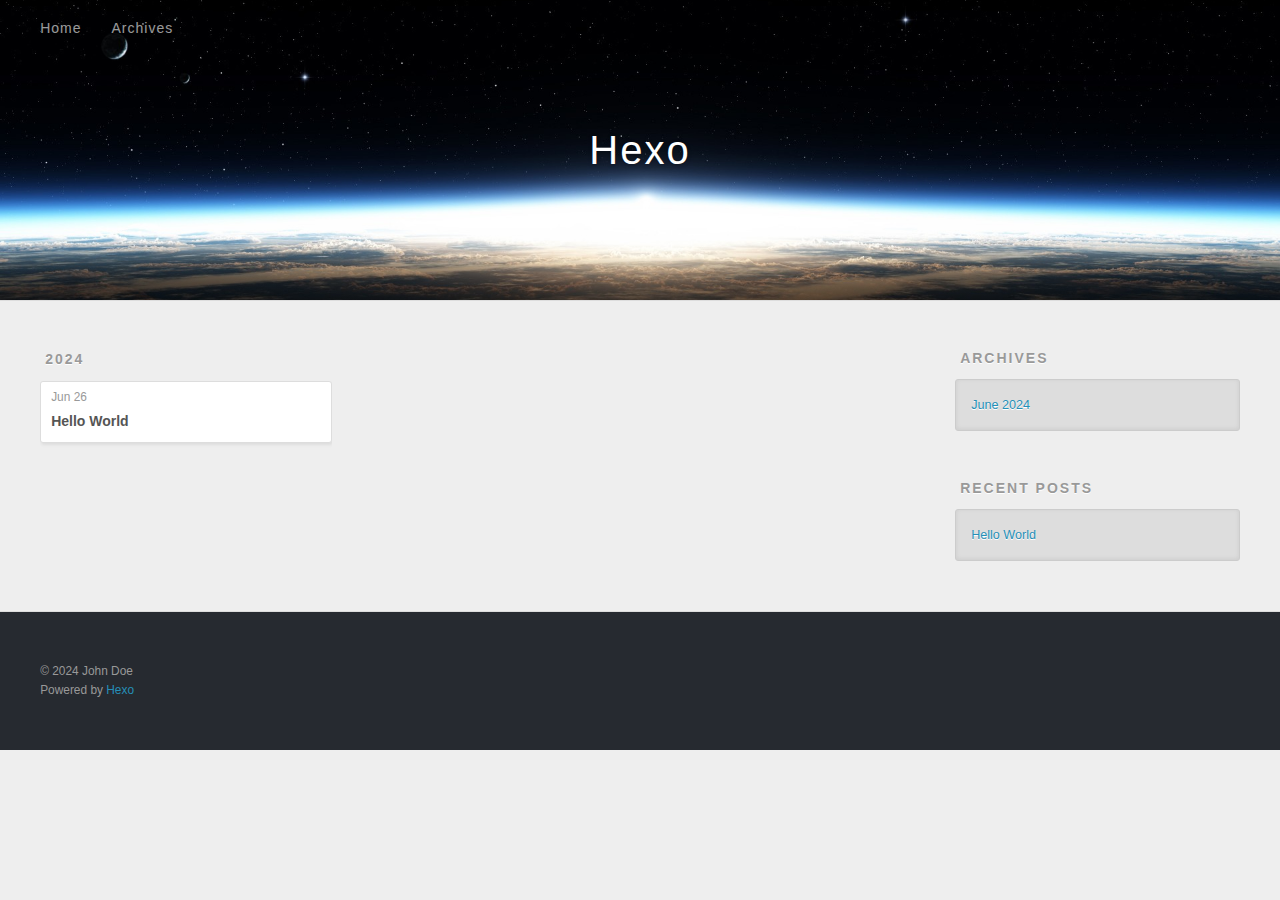
==== archives/index.html @ b45ccfac "Site updated: 2024-06-27 16:33:14" ====
<!DOCTYPE html>
<html>
<head>
  <meta charset="utf-8">
  
  
  <title>Archives | Hexo</title>
  <meta name="viewport" content="width=device-width, initial-scale=1, shrink-to-fit=no">
  <meta property="og:type" content="website">
<meta property="og:title" content="Hexo">
<meta property="og:url" content="http://example.com/archives/index.html">
<meta property="og:site_name" content="Hexo">
<meta property="og:locale" content="en_US">
<meta property="article:author" content="John Doe">
<meta name="twitter:card" content="summary">
  
    <link rel="alternate" href="/atom.xml" title="Hexo" type="application/atom+xml">
  
  
    <link rel="shortcut icon" href="/favicon.png">
  
  
  
<link rel="stylesheet" href="/css/style.css">

  
    
<link rel="stylesheet" href="/fancybox/jquery.fancybox.min.css">

  
  
<meta name="generator" content="Hexo 7.2.0"></head>

<body>
  <div id="container">
    <div id="wrap">
      <header id="header">
  <div id="banner"></div>
  <div id="header-outer" class="outer">
    <div id="header-title" class="inner">
      <h1 id="logo-wrap">
        <a href="/" id="logo">Hexo</a>
      </h1>
      
    </div>
    <div id="header-inner" class="inner">
      <nav id="main-nav">
        <a id="main-nav-toggle" class="nav-icon"><span class="fa fa-bars"></span></a>
        
          <a class="main-nav-link" href="/">Home</a>
        
          <a class="main-nav-link" href="/archives">Archives</a>
        
      </nav>
      <nav id="sub-nav">
        
        
          <a class="nav-icon" href="/atom.xml" title="RSS Feed"><span class="fa fa-rss"></span></a>
        
        <a class="nav-icon nav-search-btn" title="Search"><span class="fa fa-search"></span></a>
      </nav>
      <div id="search-form-wrap">
        <form action="//google.com/search" method="get" accept-charset="UTF-8" class="search-form"><input type="search" name="q" class="search-form-input" placeholder="Search"><button type="submit" class="search-form-submit">&#xF002;</button><input type="hidden" name="sitesearch" value="http://example.com"></form>
      </div>
    </div>
  </div>
</header>

      <div class="outer">
        <section id="main">
  
  
    
    
      
      
      <section class="archives-wrap">
        <div class="archive-year-wrap">
          <a href="/archives/2024" class="archive-year">2024</a>
        </div>
        <div class="archives">
    
    <article class="archive-article archive-type-post">
  <div class="archive-article-inner">
    <header class="archive-article-header">
      <a href="/2024/06/26/hello-world/" class="archive-article-date">
  <time class="dt-published" datetime="2024-06-26T07:17:37.212Z" itemprop="datePublished">Jun 26</time>
</a>
      
  
    <h1 itemprop="name">
      <a class="archive-article-title" href="/2024/06/26/hello-world/">Hello World</a>
    </h1>
  

    </header>
  </div>
</article>
  
  
    </div></section>
  


</section>
        
          <aside id="sidebar">
  
    

  
    

  
    
  
    
  <div class="widget-wrap">
    <h3 class="widget-title">Archives</h3>
    <div class="widget">
      <ul class="archive-list"><li class="archive-list-item"><a class="archive-list-link" href="/archives/2024/06/">June 2024</a></li></ul>
    </div>
  </div>


  
    
  <div class="widget-wrap">
    <h3 class="widget-title">Recent Posts</h3>
    <div class="widget">
      <ul>
        
          <li>
            <a href="/2024/06/26/hello-world/">Hello World</a>
          </li>
        
      </ul>
    </div>
  </div>

  
</aside>
        
      </div>
      <footer id="footer">
  
  <div class="outer">
    <div id="footer-info" class="inner">
      
      &copy; 2024 John Doe<br>
      Powered by <a href="https://hexo.io/" target="_blank">Hexo</a>
    </div>
  </div>
</footer>

    </div>
    <nav id="mobile-nav">
  
    <a href="/" class="mobile-nav-link">Home</a>
  
    <a href="/archives" class="mobile-nav-link">Archives</a>
  
</nav>
    


<script src="/js/jquery-3.6.4.min.js"></script>



  
<script src="/fancybox/jquery.fancybox.min.js"></script>




<script src="/js/script.js"></script>





  </div>
</body>
</html>
---- css/style.css ----
body {
  width: 100%;
}
body:before,
body:after {
  content: "";
  display: table;
}
body:after {
  clear: both;
}
html,
body,
div,
span,
applet,
object,
iframe,
h1,
h2,
h3,
h4,
h5,
h6,
p,
blockquote,
pre,
a,
abbr,
acronym,
address,
big,
cite,
code,
del,
dfn,
em,
img,
ins,
kbd,
q,
s,
samp,
small,
strike,
strong,
sub,
sup,
tt,
var,
dl,
dt,
dd,
ol,
ul,
li,
fieldset,
form,
label,
legend,
table,
caption,
tbody,
tfoot,
thead,
tr,
th,
td {
  margin: 0;
  padding: 0;
  border: 0;
  outline: 0;
  font-weight: inherit;
  font-style: inherit;
  font-family: inherit;
  font-size: 100%;
  vertical-align: baseline;
}
body {
  line-height: 1;
  color: #000;
  background: #fff;
}
ol,
ul {
  list-style: none;
}
table {
  border-collapse: separate;
  border-spacing: 0;
  vertical-align: middle;
}
caption,
th,
td {
  text-align: left;
  font-weight: normal;
  vertical-align: middle;
}
a img {
  border: none;
}
input,
button {
  margin: 0;
  padding: 0;
}
input::-moz-focus-inner,
button::-moz-focus-inner {
  border: 0;
  padding: 0;
}
html,
body,
#container {
  height: 100%;
}
body {
  background: #eee;
  font: 14px -apple-system, BlinkMacSystemFont, "Segoe UI", "Roboto", "Oxygen", "Ubuntu", "Cantarell", "Fira Sans", "Droid Sans", "Helvetica Neue", sans-serif;
  -webkit-text-size-adjust: 100%;
}
.outer {
  max-width: 1220px;
  margin: 0 auto;
  padding: 0 20px;
}
.outer:before,
.outer:after {
  content: "";
  display: table;
}
.outer:after {
  clear: both;
}
.inner {
  display: inline;
  float: left;
  width: 98.33333333333333%;
  margin: 0 0.833333333333333%;
}
.left,
.alignleft {
  float: left;
}
.right,
.alignright {
  float: right;
}
.clear {
  clear: both;
}
#container {
  position: relative;
}
.mobile-nav-on {
  overflow: hidden;
}
#wrap {
  height: 100%;
  width: 100%;
  position: absolute;
  top: 0;
  left: 0;
  -webkit-transition: 0.2s ease-out;
  -moz-transition: 0.2s ease-out;
  -ms-transition: 0.2s ease-out;
  transition: 0.2s ease-out;
  z-index: 1;
  background: #eee;
}
.mobile-nav-on #wrap {
  left: 280px;
}
@media screen and (min-width: 768px) {
  #main {
    display: inline;
    float: left;
    width: 73.33333333333333%;
    margin: 0 0.833333333333333%;
  }
}
.article-date,
.article-category-link,
.archive-year,
.widget-title {
  text-decoration: none;
  text-transform: uppercase;
  letter-spacing: 2px;
  color: #999;
  margin-bottom: 1em;
  margin-left: 5px;
  line-height: 1em;
  text-shadow: 0 1px #fff;
  font-weight: bold;
}
.article-inner,
.archive-article-inner {
  background: #fff;
  -webkit-box-shadow: 1px 2px 3px #ddd;
  box-shadow: 1px 2px 3px #ddd;
  border: 1px solid #ddd;
  border-radius: 3px;
}
.article-entry h1,
.widget h1 {
  font-size: 2em;
}
.article-entry h2,
.widget h2 {
  font-size: 1.5em;
}
.article-entry h3,
.widget h3 {
  font-size: 1.3em;
}
.article-entry h4,
.widget h4 {
  font-size: 1.2em;
}
.article-entry h5,
.widget h5 {
  font-size: 1em;
}
.article-entry h6,
.widget h6 {
  font-size: 1em;
  color: #999;
}
.article-entry hr,
.widget hr {
  border: 1px dashed #ddd;
}
.article-entry strong,
.widget strong {
  font-weight: bold;
}
.article-entry em,
.widget em,
.article-entry cite,
.widget cite {
  font-style: italic;
}
.article-entry sup,
.widget sup,
.article-entry sub,
.widget sub {
  font-size: 0.75em;
  line-height: 0;
  position: relative;
  vertical-align: baseline;
}
.article-entry sup,
.widget sup {
  top: -0.5em;
}
.article-entry sub,
.widget sub {
  bottom: -0.2em;
}
.article-entry small,
.widget small {
  font-size: 0.85em;
}
.article-entry acronym,
.widget acronym,
.article-entry abbr,
.widget abbr {
  border-bottom: 1px dotted;
}
.article-entry ul,
.widget ul,
.article-entry ol,
.widget ol,
.article-entry dl,
.widget dl {
  margin: 0 20px;
  line-height: 1.6em;
}
.article-entry ul ul,
.widget ul ul,
.article-entry ol ul,
.widget ol ul,
.article-entry ul ol,
.widget ul ol,
.article-entry ol ol,
.widget ol ol {
  margin-top: 0;
  margin-bottom: 0;
}
.article-entry ul,
.widget ul {
  list-style: disc;
}
.article-entry ol,
.widget ol {
  list-style: decimal;
}
.article-entry dt,
.widget dt {
  font-weight: bold;
}
#header {
  height: 300px;
  position: relative;
  border-bottom: 1px solid #ddd;
}
#header:before,
#header:after {
  content: "";
  position: absolute;
  left: 0;
  right: 0;
  height: 40px;
}
#header:before {
  top: 0;
  background: -webkit-linear-gradient(rgba(0,0,0,0.2), transparent);
  background: -moz-linear-gradient(rgba(0,0,0,0.2), transparent);
  background: -ms-linear-gradient(rgba(0,0,0,0.2), transparent);
  background: linear-gradient(rgba(0,0,0,0.2), transparent);
}
#header:after {
  bottom: 0;
  background: -webkit-linear-gradient(transparent, rgba(0,0,0,0.2));
  background: -moz-linear-gradient(transparent, rgba(0,0,0,0.2));
  background: -ms-linear-gradient(transparent, rgba(0,0,0,0.2));
  background: linear-gradient(transparent, rgba(0,0,0,0.2));
}
#header-outer {
  height: 100%;
  position: relative;
}
#header-inner {
  position: relative;
  overflow: hidden;
}
#banner {
  position: absolute;
  top: 0;
  left: 0;
  width: 100%;
  height: 100%;
  background: url("images/banner.jpg") center #000;
  background-size: cover;
  z-index: -1;
}
#header-title {
  text-align: center;
  height: 40px;
  position: absolute;
  top: 50%;
  left: 0;
  margin-top: -20px;
}
#logo,
#subtitle {
  text-decoration: none;
  color: #fff;
  font-weight: 300;
  text-shadow: 0 1px 4px rgba(0,0,0,0.3);
}
#logo {
  font-size: 40px;
  line-height: 40px;
  letter-spacing: 2px;
}
#subtitle {
  font-size: 16px;
  line-height: 16px;
  letter-spacing: 1px;
}
#subtitle-wrap {
  margin-top: 16px;
}
#main-nav {
  float: left;
  margin-left: -15px;
}
.nav-icon,
.main-nav-link {
  float: left;
  color: #fff;
  opacity: 0.6;
  text-decoration: none;
  text-shadow: 0 1px rgba(0,0,0,0.2);
  -webkit-transition: opacity 0.2s;
  -moz-transition: opacity 0.2s;
  -ms-transition: opacity 0.2s;
  transition: opacity 0.2s;
  display: block;
  padding: 20px 15px;
}
.nav-icon:hover,
.main-nav-link:hover {
  opacity: 1;
}
.nav-icon {
  text-align: center;
  font-size: 14px;
  width: 14px;
  height: 14px;
  padding: 20px 15px;
  position: relative;
  cursor: pointer;
}
.main-nav-link {
  font-weight: 300;
  letter-spacing: 1px;
}
@media screen and (max-width: 479px) {
  .main-nav-link {
    display: none;
  }
}
#main-nav-toggle {
  display: none;
}
@media screen and (max-width: 479px) {
  #main-nav-toggle {
    display: block;
  }
}
#sub-nav {
  float: right;
  margin-right: -15px;
}
#search-form-wrap {
  position: absolute;
  top: 15px;
  width: 150px;
  height: 30px;
  right: -150px;
  opacity: 0;
  -webkit-transition: 0.2s ease-out;
  -moz-transition: 0.2s ease-out;
  -ms-transition: 0.2s ease-out;
  transition: 0.2s ease-out;
}
#search-form-wrap.on {
  opacity: 1;
  right: 0;
}
@media screen and (max-width: 479px) {
  #search-form-wrap {
    width: 100%;
    right: -100%;
  }
}
.search-form {
  position: absolute;
  top: 0;
  left: 0;
  right: 0;
  background: #fff;
  padding: 5px 15px;
  border-radius: 15px;
  -webkit-box-shadow: 0 0 10px rgba(0,0,0,0.3);
  box-shadow: 0 0 10px rgba(0,0,0,0.3);
}
.search-form-input {
  border: none;
  background: none;
  color: #555;
  width: 100%;
  font: 13px -apple-system, BlinkMacSystemFont, "Segoe UI", "Roboto", "Oxygen", "Ubuntu", "Cantarell", "Fira Sans", "Droid Sans", "Helvetica Neue", sans-serif;
  outline: none;
}
.search-form-input::-webkit-search-results-decoration,
.search-form-input::-webkit-search-cancel-button {
  -webkit-appearance: none;
}
.search-form-submit {
  position: absolute;
  top: 50%;
  right: 10px;
  margin-top: -7px;
  font: 13px ForkAwesome;
  border: none;
  background: none;
  color: #bbb;
  cursor: pointer;
}
.search-form-submit:hover,
.search-form-submit:focus {
  color: #777;
}
.article {
  margin: 50px 0;
}
.article-inner {
  overflow: hidden;
}
.article-meta:before,
.article-meta:after {
  content: "";
  display: table;
}
.article-meta:after {
  clear: both;
}
.article-date {
  float: left;
}
.article-category {
  float: left;
  line-height: 1em;
  color: #ccc;
  text-shadow: 0 1px #fff;
  margin-left: 8px;
}
.article-category:before {
  content: "\2022";
}
.article-category-link {
  margin: 0 12px 1em;
}
.article-header {
  padding: 20px 20px 0;
}
.article-title {
  text-decoration: none;
  font-size: 2em;
  font-weight: bold;
  color: #555;
  line-height: 1.1em;
  -webkit-transition: color 0.2s;
  -moz-transition: color 0.2s;
  -ms-transition: color 0.2s;
  transition: color 0.2s;
}
a.article-title:hover {
  color: #258fb8;
}
.article-entry {
  color: #555;
  padding: 0 20px;
}
.article-entry:before,
.article-entry:after {
  content: "";
  display: table;
}
.article-entry:after {
  clear: both;
}
.article-entry p,
.article-entry table {
  line-height: 1.6em;
  margin: 1.6em 0;
}
.article-entry h1,
.article-entry h2,
.article-entry h3,
.article-entry h4,
.article-entry h5,
.article-entry h6 {
  font-weight: bold;
}
.article-entry h1,
.article-entry h2,
.article-entry h3,
.article-entry h4,
.article-entry h5,
.article-entry h6 {
  line-height: 1.1em;
  margin: 1.1em 0;
}
.article-entry a {
  color: #258fb8;
  text-decoration: none;
}
.article-entry a:hover {
  text-decoration: underline;
}
.article-entry ul,
.article-entry ol,
.article-entry dl {
  margin-top: 1.6em;
  margin-bottom: 1.6em;
}
.article-entry img,
.article-entry video {
  max-width: 100%;
  height: auto;
  display: block;
  margin: auto;
}
.article-entry iframe {
  border: none;
}
.article-entry table {
  width: 100%;
  border-collapse: collapse;
  border-spacing: 0;
}
.article-entry th {
  font-weight: bold;
  border-bottom: 3px solid #ddd;
  padding-bottom: 0.5em;
}
.article-entry td {
  border-bottom: 1px solid #ddd;
  padding: 10px 0;
}
.article-entry blockquote {
  font-family: Georgia, "Times New Roman", serif;
  margin: 1.6em 20px;
  text-align: center;
}
.article-entry blockquote footer {
  font-size: 14px;
  margin: 1.6em 0;
  font-family: -apple-system, BlinkMacSystemFont, "Segoe UI", "Roboto", "Oxygen", "Ubuntu", "Cantarell", "Fira Sans", "Droid Sans", "Helvetica Neue", sans-serif;
}
.article-entry blockquote footer cite:before {
  content: "—";
  padding: 0 0.5em;
}
.article-entry .pullquote {
  text-align: left;
  width: 45%;
  margin: 0;
}
.article-entry .pullquote.left {
  margin-left: 0.5em;
  margin-right: 1em;
}
.article-entry .pullquote.right {
  margin-right: 0.5em;
  margin-left: 1em;
}
.article-entry .caption {
  color: #999;
  display: block;
  font-size: 0.9em;
  margin-top: 0.5em;
  position: relative;
  text-align: center;
}
.article-entry .video-container {
  position: relative;
  padding-top: 56.25%;
  height: 0;
  overflow: hidden;
}
.article-entry .video-container iframe,
.article-entry .video-container object,
.article-entry .video-container embed {
  position: absolute;
  top: 0;
  left: 0;
  width: 100%;
  height: 100%;
  margin-top: 0;
}
.article-more-link a {
  display: inline-block;
  line-height: 1em;
  padding: 6px 15px;
  border-radius: 15px;
  background: #eee;
  color: #999;
  text-shadow: 0 1px #fff;
  text-decoration: none;
}
.article-more-link a:hover {
  background: #258fb8;
  color: #fff;
  text-decoration: none;
  text-shadow: 0 1px #1e7293;
}
.article-footer {
  font-size: 0.85em;
  line-height: 1.6em;
  border-top: 1px solid #ddd;
  padding-top: 1.6em;
  margin: 0 20px 20px;
}
.article-footer:before,
.article-footer:after {
  content: "";
  display: table;
}
.article-footer:after {
  clear: both;
}
.article-footer a {
  color: #999;
  text-decoration: none;
}
.article-footer a:hover {
  color: #555;
}
.article-tag-list-item {
  float: left;
  margin-right: 10px;
}
.article-tag-list-link:before {
  content: "#";
}
.article-comment-link {
  float: right;
}
.article-comment-link:before {
  padding-right: 8px;
}
.article-share-link {
  cursor: pointer;
  float: right;
  margin-left: 20px;
}
.article-share-link:before {
  padding-right: 6px;
}
#article-nav {
  position: relative;
}
#article-nav:before,
#article-nav:after {
  content: "";
  display: table;
}
#article-nav:after {
  clear: both;
}
@media screen and (min-width: 768px) {
  #article-nav {
    margin: 50px 0;
  }
  #article-nav:before {
    width: 8px;
    height: 8px;
    position: absolute;
    top: 50%;
    left: 50%;
    margin-top: -4px;
    margin-left: -4px;
    content: "";
    border-radius: 50%;
    background: #ddd;
    -webkit-box-shadow: 0 1px 2px #fff;
    box-shadow: 0 1px 2px #fff;
  }
}
.article-nav-link-wrap {
  text-decoration: none;
  text-shadow: 0 1px #fff;
  color: #999;
  -webkit-box-sizing: border-box;
  -moz-box-sizing: border-box;
  box-sizing: border-box;
  margin-top: 50px;
  text-align: center;
  display: block;
}
.article-nav-link-wrap:hover {
  color: #555;
}
@media screen and (min-width: 768px) {
  .article-nav-link-wrap {
    width: 50%;
    margin-top: 0;
  }
}
@media screen and (min-width: 768px) {
  #article-nav-newer {
    float: left;
    text-align: right;
    padding-right: 20px;
  }
}
@media screen and (min-width: 768px) {
  #article-nav-older {
    float: right;
    text-align: left;
    padding-left: 20px;
  }
}
.article-nav-caption {
  text-transform: uppercase;
  letter-spacing: 2px;
  color: #ddd;
  line-height: 1em;
  font-weight: bold;
}
#article-nav-newer .article-nav-caption {
  margin-right: -2px;
}
.article-nav-title {
  font-size: 0.85em;
  line-height: 1.6em;
  margin-top: 0.5em;
}
.article-share-box {
  position: absolute;
  display: none;
  background: #fff;
  -webkit-box-shadow: 1px 2px 10px rgba(0,0,0,0.2);
  box-shadow: 1px 2px 10px rgba(0,0,0,0.2);
  border-radius: 3px;
  margin-left: -145px;
  overflow: hidden;
  z-index: 1;
}
.article-share-box.on {
  display: block;
}
.article-share-input {
  width: 100%;
  background: none;
  -webkit-box-sizing: border-box;
  -moz-box-sizing: border-box;
  box-sizing: border-box;
  font: 14px -apple-system, BlinkMacSystemFont, "Segoe UI", "Roboto", "Oxygen", "Ubuntu", "Cantarell", "Fira Sans", "Droid Sans", "Helvetica Neue", sans-serif;
  padding: 0 15px;
  color: #555;
  outline: none;
  border: 1px solid #ddd;
  border-radius: 3px 3px 0 0;
  height: 36px;
  line-height: 36px;
}
.article-share-links {
  background: #eee;
}
.article-share-links:before,
.article-share-links:after {
  content: "";
  display: table;
}
.article-share-links:after {
  clear: both;
}
.article-share-twitter,
.article-share-facebook,
.article-share-pinterest,
.article-share-linkedin {
  width: 50px;
  height: 36px;
  display: block;
  float: left;
  position: relative;
  color: #999;
  text-shadow: 0 1px #fff;
}
.article-share-twitter:before,
.article-share-facebook:before,
.article-share-pinterest:before,
.article-share-linkedin:before {
  font-size: 20px;
  width: 20px;
  height: 20px;
  position: absolute;
  top: 50%;
  left: 50%;
  margin-top: -10px;
  margin-left: -10px;
  text-align: center;
}
.article-share-twitter:hover,
.article-share-facebook:hover,
.article-share-pinterest:hover,
.article-share-linkedin:hover {
  color: #fff;
}
.article-share-twitter:hover {
  background: #00aced;
  text-shadow: 0 1px #008abe;
}
.article-share-facebook:hover {
  background: #3b5998;
  text-shadow: 0 1px #2f477a;
}
.article-share-pinterest:hover {
  background: #cb2027;
  text-shadow: 0 1px #a21a1f;
}
.article-share-linkedin:hover {
  background: #0077b5;
  text-shadow: 0 1px #005f91;
}
.article-gallery {
  background: #000;
  position: relative;
}
.article-gallery-photos {
  position: relative;
  overflow: hidden;
}
.article-gallery-img {
  display: none;
  max-width: 100%;
}
.article-gallery-img:first-child {
  display: block;
}
.article-gallery-img.loaded {
  position: absolute;
  display: block;
}
.article-gallery-img img {
  display: block;
  max-width: 100%;
  margin: 0 auto;
}
#comments {
  background: #fff;
  -webkit-box-shadow: 1px 2px 3px #ddd;
  box-shadow: 1px 2px 3px #ddd;
  padding: 20px;
  border: 1px solid #ddd;
  border-radius: 3px;
  margin: 50px 0;
}
#comments a {
  color: #258fb8;
}
.archives-wrap {
  margin: 50px 0;
}
.archives:before,
.archives:after {
  content: "";
  display: table;
}
.archives:after {
  clear: both;
}
.archive-year-wrap {
  margin-bottom: 1em;
}
.archives {
  -webkit-column-gap: 10px;
  -moz-column-gap: 10px;
  column-gap: 10px;
}
@media screen and (min-width: 480px) and (max-width: 767px) {
  .archives {
    -webkit-column-count: 2;
    -moz-column-count: 2;
    column-count: 2;
  }
}
@media screen and (min-width: 768px) {
  .archives {
    -webkit-column-count: 3;
    -moz-column-count: 3;
    column-count: 3;
  }
}
.archive-article {
  -webkit-column-break-inside: avoid;
  page-break-inside: avoid;
  overflow: hidden;
  break-inside: avoid-column;
}
.archive-article-inner {
  padding: 10px;
  margin-bottom: 15px;
}
.archive-article-title {
  text-decoration: none;
  font-weight: bold;
  color: #555;
  -webkit-transition: color 0.2s;
  -moz-transition: color 0.2s;
  -ms-transition: color 0.2s;
  transition: color 0.2s;
  line-height: 1.6em;
}
.archive-article-title:hover {
  color: #258fb8;
}
.archive-article-footer {
  margin-top: 1em;
}
.archive-article-date {
  color: #999;
  text-decoration: none;
  font-size: 0.85em;
  line-height: 1em;
  margin-bottom: 0.5em;
  display: block;
}
#page-nav {
  margin: 50px auto;
  background: #fff;
  -webkit-box-shadow: 1px 2px 3px #ddd;
  box-shadow: 1px 2px 3px #ddd;
  border: 1px solid #ddd;
  border-radius: 3px;
  text-align: center;
  color: #999;
  overflow: hidden;
}
#page-nav:before,
#page-nav:after {
  content: "";
  display: table;
}
#page-nav:after {
  clear: both;
}
#page-nav a,
#page-nav span {
  padding: 10px 20px;
  line-height: 1;
  height: 2ex;
}
#page-nav a {
  color: #999;
  text-decoration: none;
}
#page-nav a:hover {
  background: #999;
  color: #fff;
}
#page-nav .prev {
  float: left;
}
#page-nav .next {
  float: right;
}
#page-nav .page-number {
  display: inline-block;
}
@media screen and (max-width: 479px) {
  #page-nav .page-number {
    display: none;
  }
}
#page-nav .current {
  color: #555;
  font-weight: bold;
}
#page-nav .space {
  color: #ddd;
}
#footer {
  background: #262a30;
  padding: 50px 0;
  border-top: 1px solid #ddd;
  color: #999;
}
#footer a {
  color: #258fb8;
  text-decoration: none;
}
#footer a:hover {
  text-decoration: underline;
}
#footer-info {
  line-height: 1.6em;
  font-size: 0.85em;
}
.article-entry pre,
.article-entry .highlight {
  background: #2d2d2d;
  margin: 0 -20px;
  padding: 15px 20px;
  border-style: solid;
  border-color: #ddd;
  border-width: 1px 0;
  overflow: auto;
  color: #ccc;
  line-height: 22.400000000000002px;
}
.article-entry .highlight .gutter pre,
.article-entry .gist .gist-file .gist-data .line-numbers {
  color: #666;
  font-size: 0.85em;
}
.article-entry pre,
.article-entry code {
  font-family: "Source Code Pro", Consolas, Monaco, Menlo, Consolas, monospace;
}
.article-entry code {
  background: #eee;
  text-shadow: 0 1px #fff;
  padding: 0 0.3em;
}
.article-entry pre code {
  background: none;
  text-shadow: none;
  padding: 0;
}
.article-entry .highlight pre {
  border: none;
  margin: 0;
  padding: 0;
}
.article-entry .highlight table {
  margin: 0;
  width: auto;
}
.article-entry .highlight td {
  border: none;
  padding: 0;
}
.article-entry .highlight figcaption {
  font-size: 0.85em;
  color: #999;
  line-height: 1em;
  margin-bottom: 1em;
}
.article-entry .highlight figcaption:before,
.article-entry .highlight figcaption:after {
  content: "";
  display: table;
}
.article-entry .highlight figcaption:after {
  clear: both;
}
.article-entry .highlight figcaption a {
  float: right;
}
.article-entry .highlight .gutter {
  -moz-user-select: none;
  -ms-user-select: none;
  -webkit-user-select: none;
  -webkit-user-select: none;
  -moz-user-select: none;
  -ms-user-select: none;
  user-select: none;
}
.article-entry .highlight .gutter pre {
  text-align: right;
  padding-right: 20px;
}
.article-entry .highlight .line {
  height: 22.400000000000002px;
}
.article-entry .highlight .line.marked {
  background: #515151;
}
.article-entry .gist {
  margin: 0 -20px;
  border-style: solid;
  border-color: #ddd;
  border-width: 1px 0;
  background: #2d2d2d;
  padding: 15px 20px 15px 0;
}
.article-entry .gist .gist-file {
  border: none;
  font-family: "Source Code Pro", Consolas, Monaco, Menlo, Consolas, monospace;
  margin: 0;
}
.article-entry .gist .gist-file .gist-data {
  background: none;
  border: none;
}
.article-entry .gist .gist-file .gist-data .line-numbers {
  background: none;
  border: none;
  padding: 0 20px 0 0;
}
.article-entry .gist .gist-file .gist-data .line-data {
  padding: 0 !important;
}
.article-entry .gist .gist-file .highlight {
  margin: 0;
  padding: 0;
  border: none;
}
.article-entry .gist .gist-file .gist-meta {
  background: #2d2d2d;
  color: #999;
  font: 0.85em -apple-system, BlinkMacSystemFont, "Segoe UI", "Roboto", "Oxygen", "Ubuntu", "Cantarell", "Fira Sans", "Droid Sans", "Helvetica Neue", sans-serif;
  text-shadow: 0 0;
  padding: 0;
  margin-top: 1em;
  margin-left: 20px;
}
.article-entry .gist .gist-file .gist-meta a {
  color: #258fb8;
  font-weight: normal;
}
.article-entry .gist .gist-file .gist-meta a:hover {
  text-decoration: underline;
}
pre .comment,
pre .title {
  color: #999;
}
pre .variable,
pre .attribute,
pre .tag,
pre .regexp,
pre .ruby .constant,
pre .xml .tag .title,
pre .xml .pi,
pre .xml .doctype,
pre .html .doctype,
pre .css .id,
pre .css .class,
pre .css .pseudo {
  color: #f2777a;
}
pre .number,
pre .preprocessor,
pre .built_in,
pre .literal,
pre .params,
pre .constant {
  color: #f99157;
}
pre .class,
pre .ruby .class .title,
pre .css .rules .attribute {
  color: #9c9;
}
pre .string,
pre .value,
pre .inheritance,
pre .header,
pre .ruby .symbol,
pre .xml .cdata {
  color: #9c9;
}
pre .css .hexcolor {
  color: #6cc;
}
pre .function,
pre .python .decorator,
pre .python .title,
pre .ruby .function .title,
pre .ruby .title .keyword,
pre .perl .sub,
pre .javascript .title,
pre .coffeescript .title {
  color: #69c;
}
pre .keyword,
pre .javascript .function {
  color: #c9c;
}
@media screen and (max-width: 479px) {
  #mobile-nav {
    position: absolute;
    top: 0;
    left: 0;
    width: 280px;
    height: 100%;
    background: #191919;
    border-right: 1px solid #fff;
  }
}
@media screen and (max-width: 479px) {
  .mobile-nav-link {
    display: block;
    color: #999;
    text-decoration: none;
    padding: 15px 20px;
    font-weight: bold;
  }
  .mobile-nav-link:hover {
    color: #fff;
  }
}
@media screen and (min-width: 768px) {
  #sidebar {
    display: inline;
    float: left;
    width: 23.333333333333332%;
    margin: 0 0.833333333333333%;
  }
}
.widget-wrap {
  margin: 50px 0;
}
.widget {
  color: #777;
  text-shadow: 0 1px #fff;
  background: #ddd;
  -webkit-box-shadow: 0 -1px 4px #ccc inset;
  box-shadow: 0 -1px 4px #ccc inset;
  border: 1px solid #ccc;
  padding: 15px;
  border-radius: 3px;
}
.widget a {
  color: #258fb8;
  text-decoration: none;
}
.widget a:hover {
  text-decoration: underline;
}
.widget ul ul,
.widget ol ul,
.widget dl ul,
.widget ul ol,
.widget ol ol,
.widget dl ol,
.widget ul dl,
.widget ol dl,
.widget dl dl {
  margin-left: 15px;
  list-style: disc;
}
.widget {
  line-height: 1.6em;
  word-wrap: break-word;
  font-size: 0.9em;
}
.widget ul,
.widget ol {
  list-style: none;
  margin: 0;
}
.widget ul ul,
.widget ol ul,
.widget ul ol,
.widget ol ol {
  margin: 0 20px;
}
.widget ul ul,
.widget ol ul {
  list-style: disc;
}
.widget ul ol,
.widget ol ol {
  list-style: decimal;
}
.category-list-count,
.tag-list-count,
.archive-list-count {
  padding-left: 5px;
  color: #999;
  font-size: 0.85em;
}
.category-list-count:before,
.tag-list-count:before,
.archive-list-count:before {
  content: "(";
}
.category-list-count:after,
.tag-list-count:after,
.archive-list-count:after {
  content: ")";
}
.tagcloud a {
  margin-right: 5px;
  display: inline-block;
}
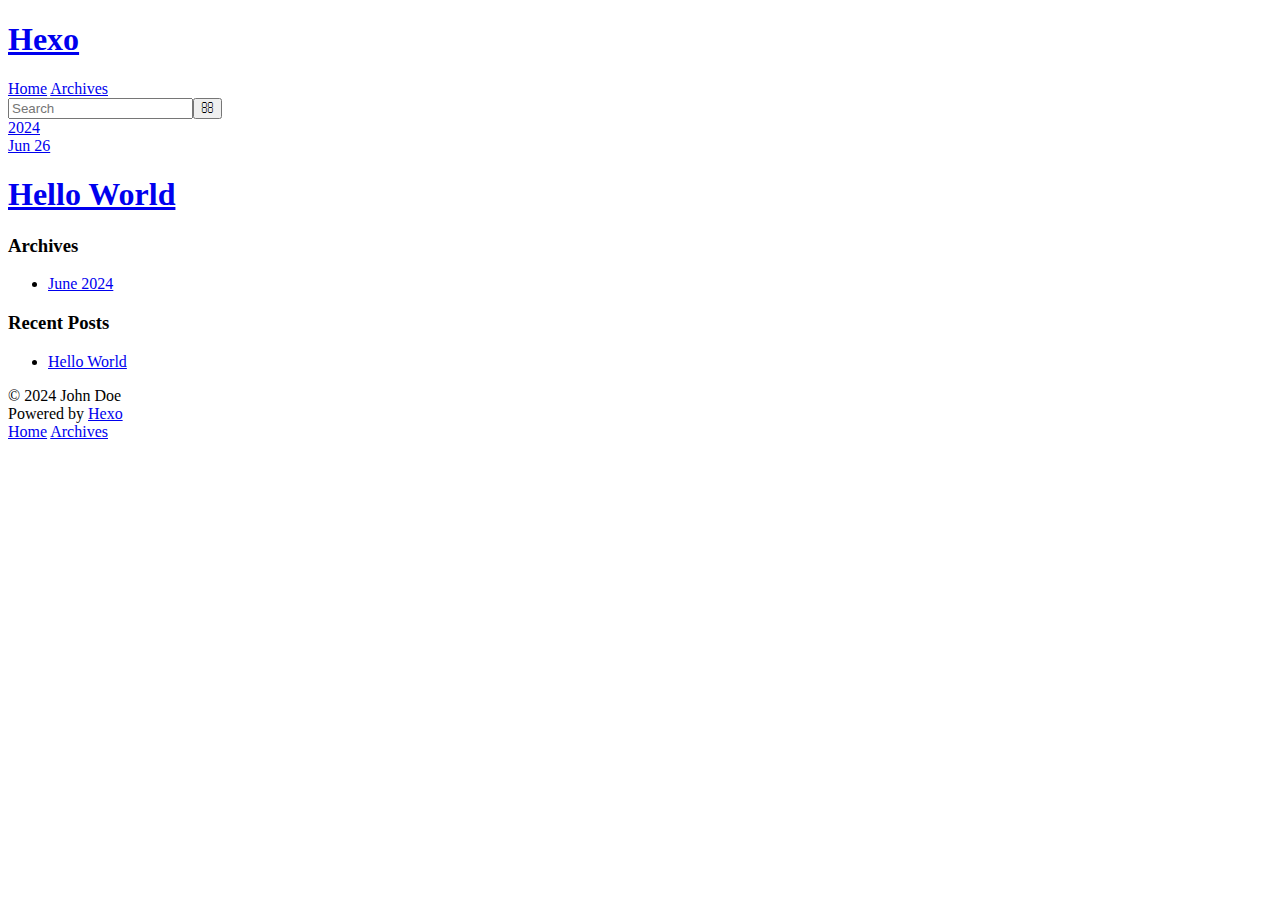
==== commit dc96372a: "Site updated: 2024-07-01 18:11:25" ====
--- a/archives/index.html
+++ b/archives/index.html
@@ -8,24 +8,24 @@
   <meta name="viewport" content="width=device-width, initial-scale=1, shrink-to-fit=no">
   <meta property="og:type" content="website">
 <meta property="og:title" content="Hexo">
-<meta property="og:url" content="http://example.com/archives/index.html">
+<meta property="og:url" content="https://yzxwcoder.github.io/notes.github.io/archives/index.html">
 <meta property="og:site_name" content="Hexo">
 <meta property="og:locale" content="en_US">
 <meta property="article:author" content="John Doe">
 <meta name="twitter:card" content="summary">
   
-    <link rel="alternate" href="/atom.xml" title="Hexo" type="application/atom+xml">
+    <link rel="alternate" href="./atom.xml" title="Hexo" type="application/atom+xml">
   
   
-    <link rel="shortcut icon" href="/favicon.png">
+    <link rel="shortcut icon" href="./favicon.png">
   
   
   
-<link rel="stylesheet" href="/css/style.css">
+<link rel="stylesheet" href="./css/style.css">
 
   
     
-<link rel="stylesheet" href="/fancybox/jquery.fancybox.min.css">
+<link rel="stylesheet" href="./fancybox/jquery.fancybox.min.css">
 
   
   
@@ -39,7 +39,7 @@
   <div id="header-outer" class="outer">
     <div id="header-title" class="inner">
       <h1 id="logo-wrap">
-        <a href="/" id="logo">Hexo</a>
+        <a href="./" id="logo">Hexo</a>
       </h1>
       
     </div>
@@ -47,20 +47,20 @@
       <nav id="main-nav">
         <a id="main-nav-toggle" class="nav-icon"><span class="fa fa-bars"></span></a>
         
-          <a class="main-nav-link" href="/">Home</a>
+          <a class="main-nav-link" href="./">Home</a>
         
-          <a class="main-nav-link" href="/archives">Archives</a>
+          <a class="main-nav-link" href="./archives">Archives</a>
         
       </nav>
       <nav id="sub-nav">
         
         
-          <a class="nav-icon" href="/atom.xml" title="RSS Feed"><span class="fa fa-rss"></span></a>
+          <a class="nav-icon" href="./atom.xml" title="RSS Feed"><span class="fa fa-rss"></span></a>
         
         <a class="nav-icon nav-search-btn" title="Search"><span class="fa fa-search"></span></a>
       </nav>
       <div id="search-form-wrap">
-        <form action="//google.com/search" method="get" accept-charset="UTF-8" class="search-form"><input type="search" name="q" class="search-form-input" placeholder="Search"><button type="submit" class="search-form-submit">&#xF002;</button><input type="hidden" name="sitesearch" value="http://example.com"></form>
+        <form action="//google.com/search" method="get" accept-charset="UTF-8" class="search-form"><input type="search" name="q" class="search-form-input" placeholder="Search"><button type="submit" class="search-form-submit">&#xF002;</button><input type="hidden" name="sitesearch" value="https://yzxwcoder.github.io/notes.github.io"></form>
       </div>
     </div>
   </div>
@@ -76,20 +76,20 @@
       
       <section class="archives-wrap">
         <div class="archive-year-wrap">
-          <a href="/archives/2024" class="archive-year">2024</a>
+          <a href="./archives/2024" class="archive-year">2024</a>
         </div>
         <div class="archives">
     
     <article class="archive-article archive-type-post">
   <div class="archive-article-inner">
     <header class="archive-article-header">
-      <a href="/2024/06/26/hello-world/" class="archive-article-date">
+      <a href="./2024/06/26/hello-world/" class="archive-article-date">
   <time class="dt-published" datetime="2024-06-26T07:17:37.212Z" itemprop="datePublished">Jun 26</time>
 </a>
       
   
     <h1 itemprop="name">
-      <a class="archive-article-title" href="/2024/06/26/hello-world/">Hello World</a>
+      <a class="archive-article-title" href="./2024/06/26/hello-world/">Hello World</a>
     </h1>
   
 
@@ -118,7 +118,7 @@
   <div class="widget-wrap">
     <h3 class="widget-title">Archives</h3>
     <div class="widget">
-      <ul class="archive-list"><li class="archive-list-item"><a class="archive-list-link" href="/archives/2024/06/">June 2024</a></li></ul>
+      <ul class="archive-list"><li class="archive-list-item"><a class="archive-list-link" href="./archives/2024/06/">June 2024</a></li></ul>
     </div>
   </div>
 
@@ -131,7 +131,7 @@
       <ul>
         
           <li>
-            <a href="/2024/06/26/hello-world/">Hello World</a>
+            <a href="./2024/06/26/hello-world/">Hello World</a>
           </li>
         
       </ul>
@@ -156,25 +156,25 @@
     </div>
     <nav id="mobile-nav">
   
-    <a href="/" class="mobile-nav-link">Home</a>
+    <a href="./" class="mobile-nav-link">Home</a>
   
-    <a href="/archives" class="mobile-nav-link">Archives</a>
+    <a href="./archives" class="mobile-nav-link">Archives</a>
   
 </nav>
     
 
 
-<script src="/js/jquery-3.6.4.min.js"></script>
+<script src="./js/jquery-3.6.4.min.js"></script>
 
 
 
   
-<script src="/fancybox/jquery.fancybox.min.js"></script>
+<script src="./fancybox/jquery.fancybox.min.js"></script>
 
 
 
 
-<script src="/js/script.js"></script>
+<script src="./js/script.js"></script>
 
 
 
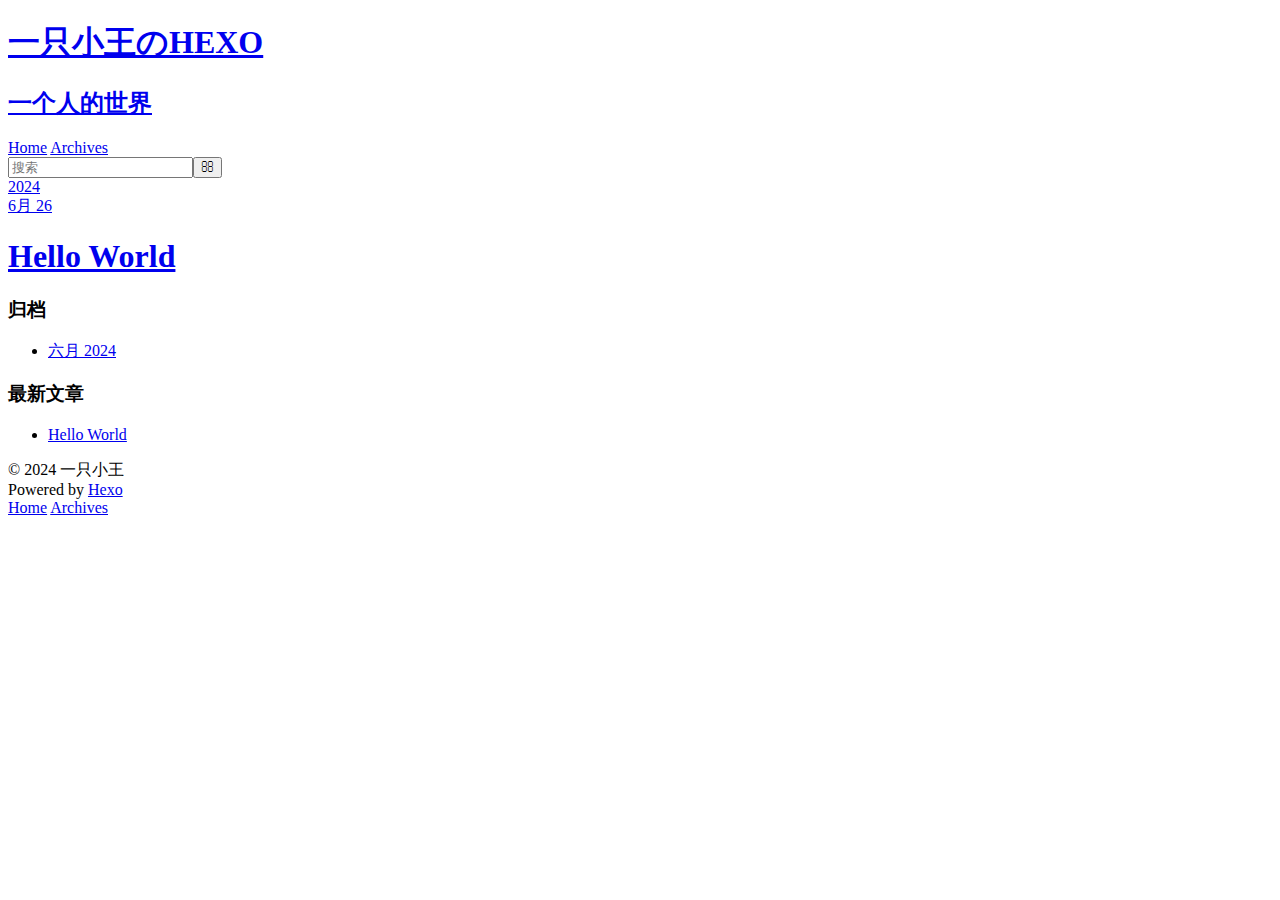
==== commit 619ac1cd: "Site updated: 2024-07-01 21:24:14" ====
--- a/archives/index.html
+++ b/archives/index.html
@@ -4,17 +4,20 @@
   <meta charset="utf-8">
   
   
-  <title>Archives | Hexo</title>
+  <title>归档 | 一只小王のHEXO</title>
   <meta name="viewport" content="width=device-width, initial-scale=1, shrink-to-fit=no">
-  <meta property="og:type" content="website">
-<meta property="og:title" content="Hexo">
+  <meta name="description" content="踏着梦走过时光">
+<meta property="og:type" content="website">
+<meta property="og:title" content="一只小王のHEXO">
 <meta property="og:url" content="https://yzxwcoder.github.io/notes.github.io/archives/index.html">
-<meta property="og:site_name" content="Hexo">
-<meta property="og:locale" content="en_US">
-<meta property="article:author" content="John Doe">
+<meta property="og:site_name" content="一只小王のHEXO">
+<meta property="og:description" content="踏着梦走过时光">
+<meta property="og:locale" content="zh_CN">
+<meta property="article:author" content="一只小王">
+<meta property="article:tag" content="生活">
 <meta name="twitter:card" content="summary">
   
-    <link rel="alternate" href="./atom.xml" title="Hexo" type="application/atom+xml">
+    <link rel="alternate" href="./atom.xml" title="一只小王のHEXO" type="application/atom+xml">
   
   
     <link rel="shortcut icon" href="./favicon.png">
@@ -39,8 +42,12 @@
   <div id="header-outer" class="outer">
     <div id="header-title" class="inner">
       <h1 id="logo-wrap">
-        <a href="./" id="logo">Hexo</a>
+        <a href="./" id="logo">一只小王のHEXO</a>
       </h1>
+      
+        <h2 id="subtitle-wrap">
+          <a href="./" id="subtitle">一个人的世界</a>
+        </h2>
       
     </div>
     <div id="header-inner" class="inner">
@@ -55,12 +62,12 @@
       <nav id="sub-nav">
         
         
-          <a class="nav-icon" href="./atom.xml" title="RSS Feed"><span class="fa fa-rss"></span></a>
+          <a class="nav-icon" href="./atom.xml" title="RSS 订阅"><span class="fa fa-rss"></span></a>
         
-        <a class="nav-icon nav-search-btn" title="Search"><span class="fa fa-search"></span></a>
+        <a class="nav-icon nav-search-btn" title="搜索"><span class="fa fa-search"></span></a>
       </nav>
       <div id="search-form-wrap">
-        <form action="//google.com/search" method="get" accept-charset="UTF-8" class="search-form"><input type="search" name="q" class="search-form-input" placeholder="Search"><button type="submit" class="search-form-submit">&#xF002;</button><input type="hidden" name="sitesearch" value="https://yzxwcoder.github.io/notes.github.io"></form>
+        <form action="//google.com/search" method="get" accept-charset="UTF-8" class="search-form"><input type="search" name="q" class="search-form-input" placeholder="搜索"><button type="submit" class="search-form-submit">&#xF002;</button><input type="hidden" name="sitesearch" value="https://yzxwcoder.github.io/notes.github.io"></form>
       </div>
     </div>
   </div>
@@ -84,7 +91,7 @@
   <div class="archive-article-inner">
     <header class="archive-article-header">
       <a href="./2024/06/26/hello-world/" class="archive-article-date">
-  <time class="dt-published" datetime="2024-06-26T07:17:37.212Z" itemprop="datePublished">Jun 26</time>
+  <time class="dt-published" datetime="2024-06-26T07:17:37.212Z" itemprop="datePublished">6月 26</time>
 </a>
       
   
@@ -116,9 +123,9 @@
   
     
   <div class="widget-wrap">
-    <h3 class="widget-title">Archives</h3>
+    <h3 class="widget-title">归档</h3>
     <div class="widget">
-      <ul class="archive-list"><li class="archive-list-item"><a class="archive-list-link" href="./archives/2024/06/">June 2024</a></li></ul>
+      <ul class="archive-list"><li class="archive-list-item"><a class="archive-list-link" href="./archives/2024/06/">六月 2024</a></li></ul>
     </div>
   </div>
 
@@ -126,7 +133,7 @@
   
     
   <div class="widget-wrap">
-    <h3 class="widget-title">Recent Posts</h3>
+    <h3 class="widget-title">最新文章</h3>
     <div class="widget">
       <ul>
         
@@ -147,7 +154,7 @@
   <div class="outer">
     <div id="footer-info" class="inner">
       
-      &copy; 2024 John Doe<br>
+      &copy; 2024 一只小王<br>
       Powered by <a href="https://hexo.io/" target="_blank">Hexo</a>
     </div>
   </div>
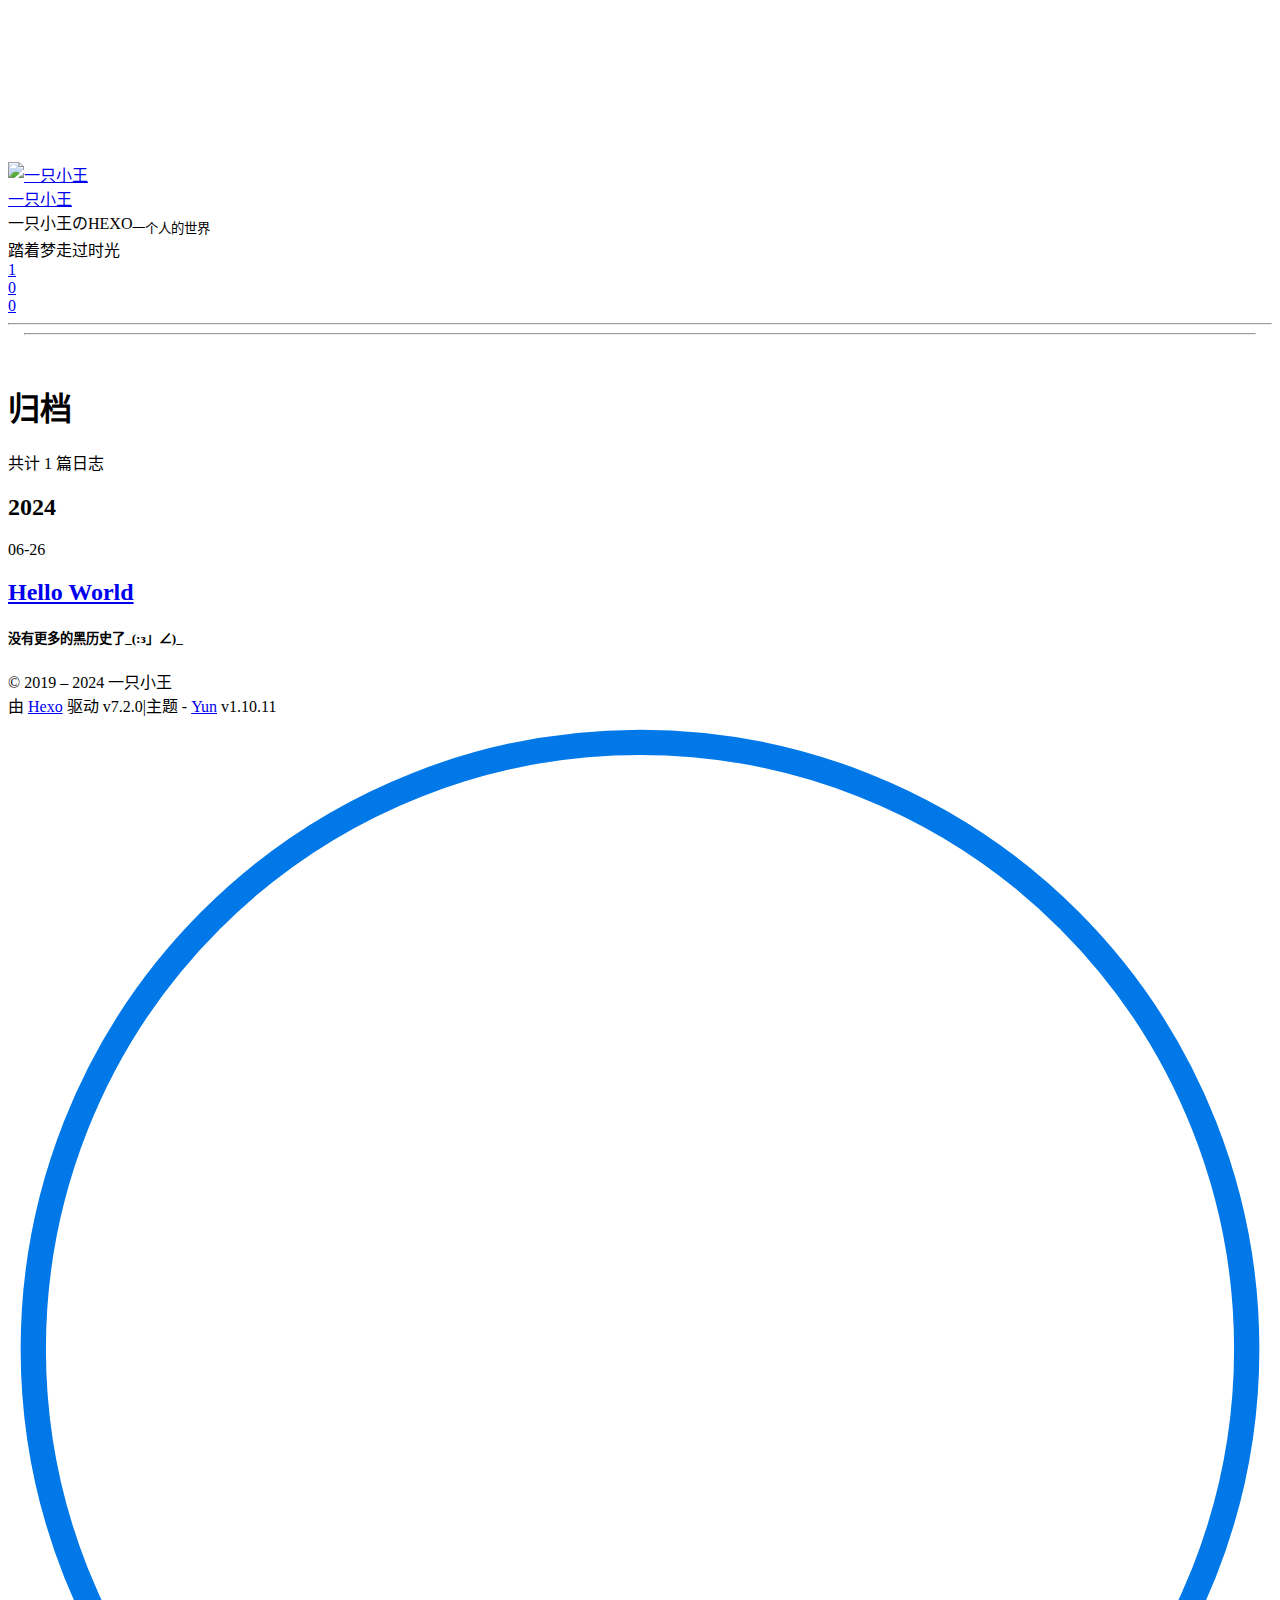
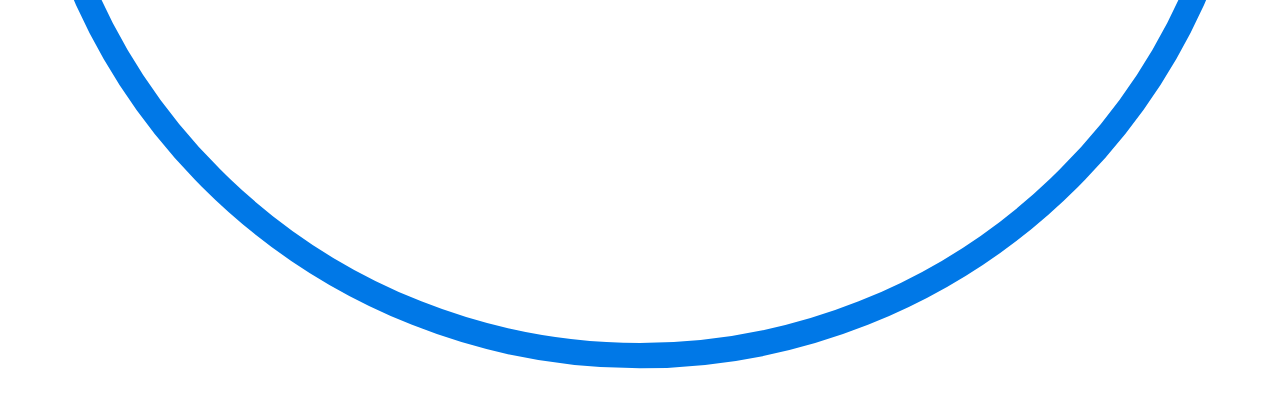
==== commit 9b016b8c: "Site updated: 2024-07-15 11:03:43" ====
--- a/archives/index.html
+++ b/archives/index.html
@@ -1,192 +1,40 @@
-<!DOCTYPE html>
-<html>
-<head>
-  <meta charset="utf-8">
-  
-  
-  <title>归档 | 一只小王のHEXO</title>
-  <meta name="viewport" content="width=device-width, initial-scale=1, shrink-to-fit=no">
-  <meta name="description" content="踏着梦走过时光">
+<!DOCTYPE html><html lang="zh-CN"><head><meta charset="UTF-8"><meta http-equiv="X-UA-Compatible" content="IE=edge"><meta name="viewport" content="width=device-width, initial-scale=1.0"><meta name="theme-color" content="#0078E7"><meta name="author" content="一只小王"><meta name="copyright" content="一只小王"><meta name="generator" content="Hexo 7.2.0"><meta name="theme" content="hexo-theme-yun"><title>归档 | 一只小王のHEXO</title><link rel="stylesheet" href="https://fonts.googleapis.com/css2?family=Noto+Serif+SC:wght@900&amp;display=swap" media="print" onload="this.media='all'"><link rel="stylesheet" href="https://fastly.jsdelivr.net/npm/star-markdown-css@0.4.1/dist/yun/yun-markdown.min.css"><link rel="stylesheet" href="https://fastly.jsdelivr.net/npm/prism-theme-vars/base.css"><script src="https://fastly.jsdelivr.net/npm/scrollreveal/dist/scrollreveal.min.js" defer></script><script>function initScrollReveal() {
+  [".post-card",".markdown-body img"].forEach((target)=> {
+    ScrollReveal().reveal(target);
+  })
+}
+document.addEventListener("DOMContentLoaded", initScrollReveal);
+document.addEventListener("pjax:success", initScrollReveal);
+</script><link rel="icon" type="image/png" href="./favicon.ico"><link rel="mask-icon" href="./favicon.ico" color="#0078E7"><link rel="preload" href="./css/hexo-theme-yun.css" as="style"><link rel="prefetch" href="./js/sidebar.js" as="script"><link rel="preconnect" href="https://cdn.jsdelivr.net" crossorigin><link rel="preconnect" href="https://fastly.jsdelivr.net/npm/" crossorigin><script id="yun-config">
+    window.Yun = {}
+    window.CONFIG = {"hostname":"yzxwcoder.github.io","root":"./","title":"踏着梦走过时光","version":"1.10.11","mode":"auto","copycode":true,"page":{"isPost":false},"i18n":{"placeholder":"搜索...","empty":"找不到您查询的内容: ${query}","hits":"找到 ${hits} 条结果","hits_time":"找到 ${hits} 条结果（用时 ${time} 毫秒）"},"anonymous_image":"https://cdn.yunyoujun.cn/img/avatar/none.jpg","say":{"api":"https://el-bot-api.vercel.app/api/words/young"},"fireworks":{"colors":null},"vendors":{"host":"https://fastly.jsdelivr.net/npm/","darken":"https://fastly.jsdelivr.net/npm/darken@1.5.0"}};
+  </script><link rel="stylesheet" href="./css/hexo-theme-yun.css"><script src="./js/hexo-theme-yun.js" type="module"></script><meta name="description" content="踏着梦走过时光">
 <meta property="og:type" content="website">
-<meta property="og:title" content="一只小王のHEXO">
+<meta property="og:title" content="归档">
 <meta property="og:url" content="https://yzxwcoder.github.io/notes.github.io/archives/index.html">
 <meta property="og:site_name" content="一只小王のHEXO">
 <meta property="og:description" content="踏着梦走过时光">
 <meta property="og:locale" content="zh_CN">
 <meta property="article:author" content="一只小王">
 <meta property="article:tag" content="生活">
-<meta name="twitter:card" content="summary">
-  
-    <link rel="alternate" href="./atom.xml" title="一只小王のHEXO" type="application/atom+xml">
-  
-  
-    <link rel="shortcut icon" href="./favicon.png">
-  
-  
-  
-<link rel="stylesheet" href="./css/style.css">
-
-  
-    
-<link rel="stylesheet" href="./fancybox/jquery.fancybox.min.css">
-
-  
-  
-<meta name="generator" content="Hexo 7.2.0"></head>
-
-<body>
-  <div id="container">
-    <div id="wrap">
-      <header id="header">
-  <div id="banner"></div>
-  <div id="header-outer" class="outer">
-    <div id="header-title" class="inner">
-      <h1 id="logo-wrap">
-        <a href="./" id="logo">一只小王のHEXO</a>
-      </h1>
-      
-        <h2 id="subtitle-wrap">
-          <a href="./" id="subtitle">一个人的世界</a>
-        </h2>
-      
-    </div>
-    <div id="header-inner" class="inner">
-      <nav id="main-nav">
-        <a id="main-nav-toggle" class="nav-icon"><span class="fa fa-bars"></span></a>
-        
-          <a class="main-nav-link" href="./">Home</a>
-        
-          <a class="main-nav-link" href="./archives">Archives</a>
-        
-      </nav>
-      <nav id="sub-nav">
-        
-        
-          <a class="nav-icon" href="./atom.xml" title="RSS 订阅"><span class="fa fa-rss"></span></a>
-        
-        <a class="nav-icon nav-search-btn" title="搜索"><span class="fa fa-search"></span></a>
-      </nav>
-      <div id="search-form-wrap">
-        <form action="//google.com/search" method="get" accept-charset="UTF-8" class="search-form"><input type="search" name="q" class="search-form-input" placeholder="搜索"><button type="submit" class="search-form-submit">&#xF002;</button><input type="hidden" name="sitesearch" value="https://yzxwcoder.github.io/notes.github.io"></form>
-      </div>
-    </div>
-  </div>
-</header>
-
-      <div class="outer">
-        <section id="main">
-  
-  
-    
-    
-      
-      
-      <section class="archives-wrap">
-        <div class="archive-year-wrap">
-          <a href="./archives/2024" class="archive-year">2024</a>
-        </div>
-        <div class="archives">
-    
-    <article class="archive-article archive-type-post">
-  <div class="archive-article-inner">
-    <header class="archive-article-header">
-      <a href="./2024/06/26/hello-world/" class="archive-article-date">
-  <time class="dt-published" datetime="2024-06-26T07:17:37.212Z" itemprop="datePublished">6月 26</time>
-</a>
-      
-  
-    <h1 itemprop="name">
-      <a class="archive-article-title" href="./2024/06/26/hello-world/">Hello World</a>
-    </h1>
-  
-
-    </header>
-  </div>
-</article>
-  
-  
-    </div></section>
-  
-
-
-</section>
-        
-          <aside id="sidebar">
-  
-    
-
-  
-    
-
-  
-    
-  
-    
-  <div class="widget-wrap">
-    <h3 class="widget-title">归档</h3>
-    <div class="widget">
-      <ul class="archive-list"><li class="archive-list-item"><a class="archive-list-link" href="./archives/2024/06/">六月 2024</a></li></ul>
-    </div>
-  </div>
-
-
-  
-    
-  <div class="widget-wrap">
-    <h3 class="widget-title">最新文章</h3>
-    <div class="widget">
-      <ul>
-        
-          <li>
-            <a href="./2024/06/26/hello-world/">Hello World</a>
-          </li>
-        
-      </ul>
-    </div>
-  </div>
-
-  
-</aside>
-        
-      </div>
-      <footer id="footer">
-  
-  <div class="outer">
-    <div id="footer-info" class="inner">
-      
-      &copy; 2024 一只小王<br>
-      Powered by <a href="https://hexo.io/" target="_blank">Hexo</a>
-    </div>
-  </div>
-</footer>
-
-    </div>
-    <nav id="mobile-nav">
-  
-    <a href="./" class="mobile-nav-link">Home</a>
-  
-    <a href="./archives" class="mobile-nav-link">Archives</a>
-  
-</nav>
-    
-
-
-<script src="./js/jquery-3.6.4.min.js"></script>
-
-
-
-  
-<script src="./fancybox/jquery.fancybox.min.js"></script>
-
-
-
-
-<script src="./js/script.js"></script>
-
-
-
-
-
-  </div>
-</body>
-</html>+<meta name="twitter:card" content="summary"><script>(function() {
+  if (CONFIG.mode !== 'auto') return
+  const prefersDark = window.matchMedia && window.matchMedia('(prefers-color-scheme: dark)').matches
+  const setting = localStorage.getItem('darken-mode') || 'auto'
+  if (setting === 'dark' || (prefersDark && setting !== 'light'))
+    document.documentElement.classList.toggle('dark', true)
+})()</script></head><body><script src="https://code.iconify.design/2/2.1.1/iconify.min.js"></script><script>// Define global variable
+IconifyProviders = {
+  // Empty prefix: overwrite default API provider configuration
+  '': {
+    // Use custom API first, use Iconify public API as backup
+    resources: [
+        'https://api.iconify.design',
+    ],
+    // Wait for 1 second before switching API hosts
+    rotate: 1000,
+  },
+};</script><script defer src="https://fastly.jsdelivr.net/npm/animejs@latest"></script><script defer src="./js/ui/fireworks.js" type="module"></script><canvas class="fireworks"></canvas><div class="container"><a class="sidebar-toggle hty-icon-button" id="menu-btn"><div class="hamburger hamburger--spin" type="button"><span class="hamburger-box"><span class="hamburger-inner"></span></span></div></a><div class="sidebar-toggle sidebar-overlay"></div><aside class="sidebar"><script src="./js/sidebar.js" type="module"></script><div class="sidebar-panel sidebar-panel-active" id="site-overview-wrap"><div class="site-info"><a class="site-author-avatar" href="./about/" title="一只小王"><img width="96" loading="lazy" src="./images/avatar.jpg" alt="一只小王"><span class="site-author-status" title="四季花开"></span></a><div class="site-author-name"><a href="./about/">一只小王</a></div><span class="site-name">一只小王のHEXO</span><sub class="site-subtitle">一个人的世界</sub><div class="site-description">踏着梦走过时光</div></div><nav class="site-state"><a class="site-state-item hty-icon-button icon-home" href="./" title="首页"><span class="site-state-item-icon"><span class="icon iconify" data-icon="ri:home-4-line"></span></span></a><div class="site-state-item"><a href="./archives/" title="归档"><span class="site-state-item-icon"><span class="icon iconify" data-icon="ri:archive-line"></span></span><span class="site-state-item-count">1</span></a></div><div class="site-state-item"><a href="./categories/" title="分类"><span class="site-state-item-icon"><span class="icon iconify" data-icon="ri:folder-2-line"></span></span><span class="site-state-item-count">0</span></a></div><div class="site-state-item"><a href="./tags/" title="标签"><span class="site-state-item-icon"><span class="icon iconify" data-icon="ri:price-tag-3-line"></span></span><span class="site-state-item-count">0</span></a></div><a class="site-state-item hty-icon-button" target="_blank" rel="noopener" href="https://yun.yunyoujun.cn" title="文档"><span class="site-state-item-icon"><span class="icon iconify" data-icon="ri:settings-line"></span></span></a></nav><hr style="margin-bottom:0.5rem"><div class="links-of-author"><a class="links-of-author-item hty-icon-button" rel="noopener" href="/atom.xml" title="RSS" target="_blank" style="color:orange"><span class="icon iconify" data-icon="ri:rss-line"></span></a><a class="links-of-author-item hty-icon-button" rel="noopener" href="https://github.com/yemenghexo" title="GitHub" target="_blank" style="color:#181717"><span class="icon iconify" data-icon="ri:github-line"></span></a><a class="links-of-author-item hty-icon-button" rel="noopener" href="mailto:admin@yemengstar.com" title="E-Mail" target="_blank" style="color:#8E71C1"><span class="icon iconify" data-icon="ri:mail-line"></span></a><a class="links-of-author-item hty-icon-button" rel="noopener" href="https://music.163.com/#/user/home?id=1485292158" title="网易云音乐" target="_blank" style="color:#C10D0C"><span class="icon iconify" data-icon="ri:netease-cloud-music-line"></span></a><a class="links-of-author-item hty-icon-button" rel="noopener" href="https://www.zhihu.com/people/yemengstar" title="知乎" target="_blank" style="color:#0084FF"><span class="icon iconify" data-icon="ri:zhihu-line"></span></a><a class="links-of-author-item hty-icon-button" rel="noopener" href="https://space.bilibili.com/1951763981" title="哔哩哔哩" target="_blank" style="color:#FF8EB3"><span class="icon iconify" data-icon="ri:bilibili-line"></span></a></div><hr style="margin:0.5rem 1rem"><div class="links"><a class="links-item hty-icon-button" href="./links/" title="我的小伙伴们" style="color:dodgerblue"><span class="icon iconify" data-icon="ri:genderless-line"></span></a></div><br><a class="links-item hty-icon-button" id="toggle-mode-btn" href="javascript:;" title="Mode" style="color: #f1cb64"><span class="icon iconify" data-icon="ri:contrast-2-line"></span></a></div></aside><main class="sidebar-translate" id="content"><div class="hty-card" id="archive"><header class="post-header"><h1 class="post-title" itemprop="name headline"><span class="icon iconify" data-icon="ri:archive-line"></span>归档</h1></header><div class="page-subtitle">共计 1 篇日志</div><div class="post-collapse"><div class="collection-title"><h2 class="archive-year" id="archive-year-2024">2024</h2></div><article class="post-item" itemscope itemtype="https://schema.org/Article"><header class="post-header"><div class="post-meta"><time class="post-time" itemprop="dateCreated" datetime="2024-06-26T15:17:37+08:00" content="2024-06-26">06-26</time></div><h2 class="post-title" itemprop="name headline"><a class="post-title-link" itemprop="url" href="./2024/06/26/hello-world/">Hello World</a></h2></header></article></div><h5 class="last-word text-center">没有更多的黑历史了_(:з」∠)_</h5></div></main><footer class="sidebar-translate" id="footer"><div class="copyright"><span>&copy; 2019 – 2024 </span><span class="with-love" id="animate"><span class="icon iconify" data-icon="ri:cloud-line"></span></span><span class="author"> 一只小王</span></div><div class="powered"><span>由 <a href="https://hexo.io" target="_blank" rel="noopener">Hexo</a> 驱动 v7.2.0</span><span class="footer-separator">|</span><span>主题 - <a rel="noopener" href="https://github.com/YunYouJun/hexo-theme-yun" target="_blank"><span>Yun</span></a> v1.10.11</span></div></footer></div><a class="hty-icon-button" id="back-to-top" aria-label="back-to-top" href="#"><span class="icon iconify" data-icon="ri:arrow-up-s-line"></span><svg class="progress-circle-container" viewBox="0 0 100 100"><circle class="progress-circle" id="progressCircle" cx="50" cy="50" r="48" fill="none" stroke="#0078E7" stroke-width="2" stroke-linecap="round"></circle></svg></a><script src="https://fastly.jsdelivr.net/npm/medium-zoom@1.0.6/dist/medium-zoom.min.js"></script><script>const images = [...document.querySelectorAll('.markdown-body img')]
+mediumZoom(images)</script><style>.medium-zoom-image {
+  z-index: 99;
+}</style></body></html>